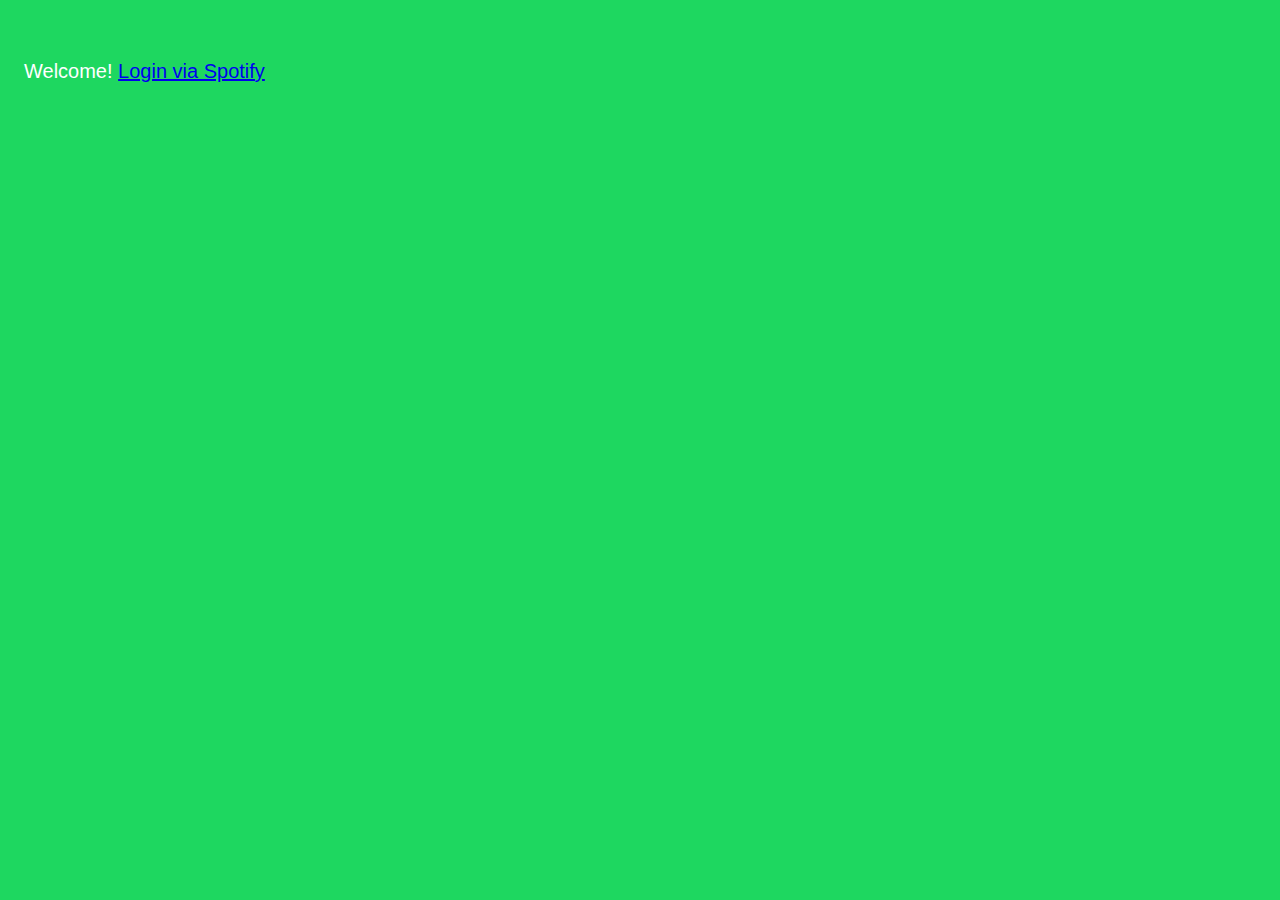
==== index.html @ 3a3d1135 "English translation" ====
<head>
	<meta charset="UTF-8">
	<meta http-equiv="X-UA-Compatible" content="IE=edge">
	<meta name="viewport" content="width=device-width, initial-scale=1.0">
	<title>Spotity Playlist Rotate</title>
	<link rel="icon" href="Images/Logo.png">
	<link rel="stylesheet" type="text/css" href="CSS/main.css">
	<script src="JS/main.js"></script>
</head>

<body>
	<p id='loading'>Loading...</p>
	<div id="notLoggedIn">
		<div class="container">
			<p>Welcome! <a id='newLogin'>Login via Spotify</a></p>
		</div>
	</div>
	<div id="expired">
		<div class="container">
			<p>Session expired! <a id='expiredLogin'>Login again</a></p>
		</div>
	</div>
	<div id="loggedIn">
		<div class="container">
			<p>Logged in<span id='user'></span></p>
			<button id='signout'>Log out</button>

			<div class="container shaded-container">
				<p id="playerData"></p>
				<div id="playback">
					<p id="timer"></p>
					<button id='prev'>Prev</button>
					<button id='pauseplay'>Play</button>
					<button id='next'>Next</button>
					<button id='shuffle'>Set shuffle on/off</button>
				</div>
				<button id='lastPlayer'>Continue playing</button>
			</div>
			<div class="container shaded-container">
				<button id='search'>Search</button>
				<br>
				<div id="searchResults"></div>
			</div>
			<div class="container shaded-container">
				<button id='loadFavourites'>Load favorites list</button>
				<ol id='artists'></ol>
				<br>
				<ol id='tracks'></ol>
			</div>
		</div>
	</div>
</body>
---- CSS/main.css ----
body {
	background: #1ed760;
	color: white;
	font-size: 1.25rem;
}

body,
html {
	margin: 0;
	padding: 0;
}

#loggedIn:not(.shown),
#notLoggedIn:not(.shown),
#expired:not(.shown),
#playback:not(.shown),
#lastPlayer:not(.shown) {
	display: none;
}

#loading.hidden {
	display: none;
}

* {
	font-family: Roboto, Arial, Helvetica, sans-serif;
}


#header {
	background: white;
	padding: 18px;
}

#headerImg {
	width: 80%;
	max-width: 600px;
}

.container {
	padding: 24px;
	margin: 16px 0;
}

.shaded-container {
	background-color: rgba(0, 0, 0, .1);
}

button {
	outline: none;
	border: none;
	background: rgba(0, 0, 0, .15);
	color: white;
	border-radius: 6px;
	padding: 12px;
	font-weight: bold;
	letter-spacing: 2px;
	margin: 6px;
	font-size: 1.15rem;
	font-family: Roboto, Arial, Helvetica, sans-serif;
	text-transform: uppercase;
	cursor: pointer;
}
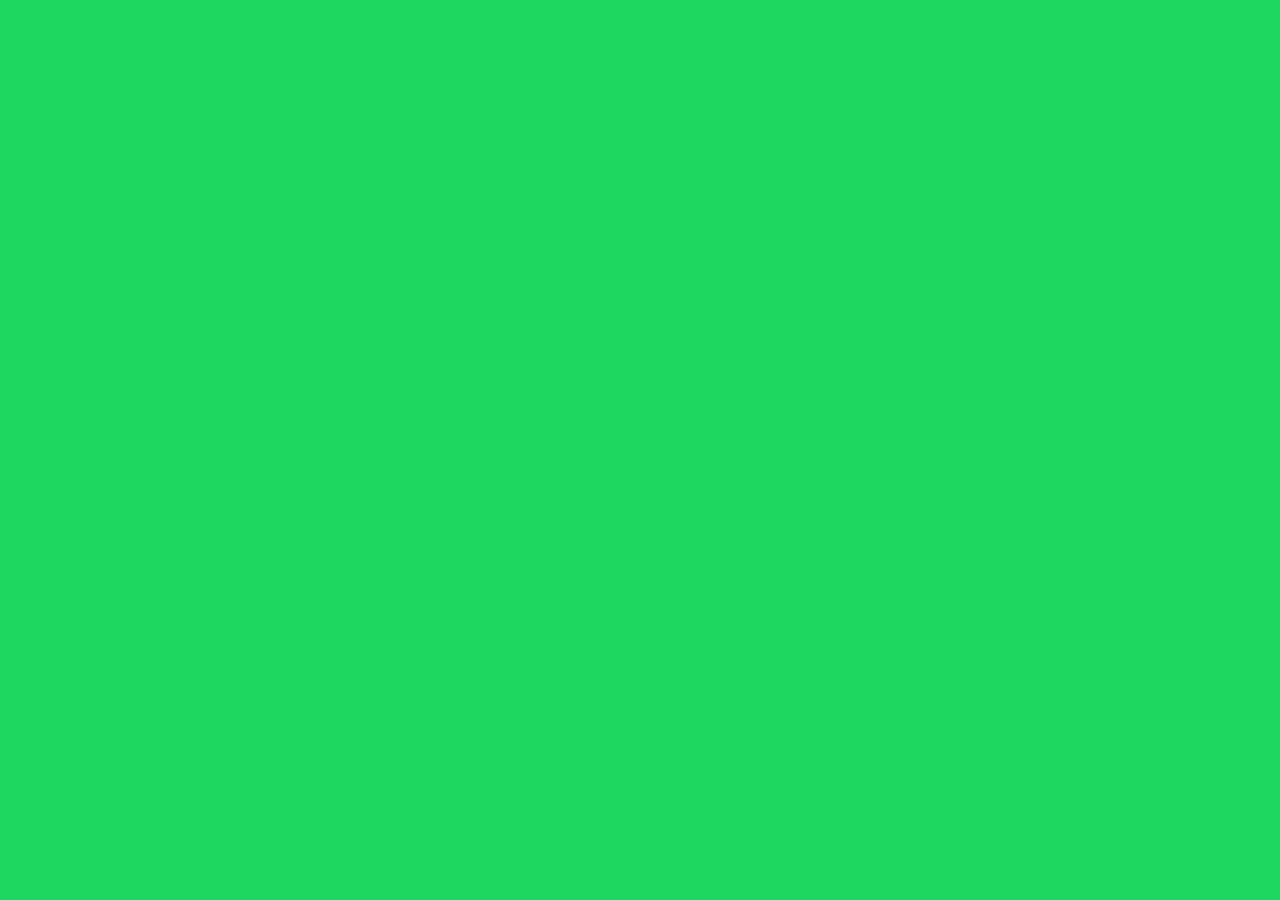
==== commit fc820dc1: "Google Apps Script Support" ====
--- a/index.html
+++ b/index.html
@@ -1,52 +1,447 @@
-<head>
-	<meta charset="UTF-8">
-	<meta http-equiv="X-UA-Compatible" content="IE=edge">
-	<meta name="viewport" content="width=device-width, initial-scale=1.0">
-	<title>Spotity Playlist Rotate</title>
-	<link rel="icon" href="Images/Logo.png">
-	<link rel="stylesheet" type="text/css" href="CSS/main.css">
-	<script src="JS/main.js"></script>
-</head>
-
-<body>
-	<p id='loading'>Loading...</p>
-	<div id="notLoggedIn">
-		<div class="container">
-			<p>Welcome! <a id='newLogin'>Login via Spotify</a></p>
-		</div>
-	</div>
-	<div id="expired">
-		<div class="container">
-			<p>Session expired! <a id='expiredLogin'>Login again</a></p>
-		</div>
-	</div>
-	<div id="loggedIn">
-		<div class="container">
-			<p>Logged in<span id='user'></span></p>
-			<button id='signout'>Log out</button>
-
-			<div class="container shaded-container">
-				<p id="playerData"></p>
-				<div id="playback">
-					<p id="timer"></p>
-					<button id='prev'>Prev</button>
-					<button id='pauseplay'>Play</button>
-					<button id='next'>Next</button>
-					<button id='shuffle'>Set shuffle on/off</button>
-				</div>
-				<button id='lastPlayer'>Continue playing</button>
-			</div>
-			<div class="container shaded-container">
-				<button id='search'>Search</button>
-				<br>
-				<div id="searchResults"></div>
-			</div>
-			<div class="container shaded-container">
-				<button id='loadFavourites'>Load favorites list</button>
-				<ol id='artists'></ol>
-				<br>
-				<ol id='tracks'></ol>
+<!DOCTYPE html>
+<html lang="en">
+	<head>
+		<base target="_top">
+		<meta charset="UTF-8">
+		<meta http-equiv="X-UA-Compatible" content="IE=edge">
+		<meta name="viewport" content="width=device-width, initial-scale=1.0">
+		<title>Spotity Playlist Rotate</title>
+		<style>
+			body {
+				background: #1ed760;
+				color: white;
+				font-size: 1.25rem;
+			}
+
+			body,
+			html {
+				margin: 0;
+				padding: 0;
+			}
+
+			#loggedIn:not(.shown),
+			#notLoggedIn:not(.shown),
+			#expired:not(.shown),
+			#playback:not(.shown),
+			#lastPlayer:not(.shown) {
+				display: none;
+			}
+
+			#loading.hidden {
+				display: none;
+			}
+
+			* {
+				font-family: Roboto, Arial, Helvetica, sans-serif;
+			}
+			
+			.container {
+				padding: 24px;
+				margin: 16px 0;
+			}
+
+			.shaded-container {
+				background-color: rgba(0, 0, 0, .1);
+			}
+
+			button {
+				outline: none;
+				border: none;
+				background: rgba(0, 0, 0, .15);
+				color: white;
+				border-radius: 6px;
+				padding: 12px;
+				font-weight: bold;
+				letter-spacing: 2px;
+				margin: 6px;
+				font-size: 1.15rem;
+				font-family: Roboto, Arial, Helvetica, sans-serif;
+				text-transform: uppercase;
+				cursor: pointer;
+			}
+		</style>
+		<script>
+      google.script.run
+      .withSuccessHandler((e) => {
+        console.log("getURL success:", e);
+        var access_token;
+        var player = {};
+        var isPaused = false;
+        var hasAlerted = false;
+        var isLoggingOff = false;
+        var searchQuery;
+        var availableDevice;
+        var playerUpdate;
+        var clientID = '';
+        var auth_url = "https://accounts.spotify.com/authorize?client_id=" + clientID + "&redirect_uri=" + encodeURI(e + "?callback") + "&scope=user-read-private%20user-read-email%20user-modify-playback-state%20user-read-playback-state%20user-top-read%20user-read-recently-played&response_type=token";
+
+        var playlistIDs = ['5ogNqu3QZ2VYrMPmVOcFtw','7eB2erND497hJnkSbFiycp','41HMncEsmXdlfhIBruGU2l'];
+        var currentSongID;
+        var previousSongID;
+        var numberSongsToPlay = 2;
+        var uniqueSongCounter = 0;
+        var playlistIndex;
+        var isRotationEnabled = false;
+        var nextTrigger = false;
+
+        playlistIndex = Math.floor(Math.random() * playlistIDs.length);
+        console.log("onload random playlistIndex: " + playlistIndex);
+
+        if (!('localStorage' in window)) {
+          document.write("<p>Sorry, the page is designed only for modern browsers.</p>");
+        } else {
+          let expiration = localStorage.getItem("token_expiration");
+          if (expiration) {
+            if (+new Date(expiration) < +new Date()) {
+              document.getElementById("expiredLogin").setAttribute("href", auth_url);
+              document.getElementById("expired").classList.add("shown");
+            } else {
+              access_token = localStorage.getItem("access_token");
+              document.getElementById("loggedIn").classList.add("shown");
+              document.getElementById('signout').addEventListener('click', function() {
+                signOut(e);
+              });
+              document.getElementById('loadFavourites').addEventListener('click', loadFavourites);
+              document.getElementById('lastPlayer').addEventListener('click', newPlayback);
+              document.getElementById('search').addEventListener('click', search);
+              document.getElementById('pauseplay').addEventListener('click', function () {
+                controlPlayback(player ? (player.is_playing ? 'pause' : 'play') : '');
+              });
+              document.getElementById('next').addEventListener('click', function () {
+                nextTrigger = true;
+                controlPlayback('next', 'POST');
+              });
+              document.getElementById('prev').addEventListener('click', function () {
+                controlPlayback('previous', 'POST');
+              });
+              document.getElementById('rotation').addEventListener('click', function () {
+                if (!isRotationEnabled) {
+                  console.log("Enabling playlist rotation");
+                  isRotationEnabled = true;
+                  uniqueSongCounter = numberSongsToPlay;
+                  nextTrigger = true;
+                  rotatePlaylist();
+                } else {
+                  console.log("Disabling playlist rotation");
+                  isRotationEnabled = false;
+                  uniqueSongCounter = 0;
+                }
+              });
+
+              request("GET", 'me', function () {
+                if (this.readyState == XMLHttpRequest.DONE && this.status === 200) {
+                  let res = JSON.parse(this.response);
+                  document.getElementById("user").innerHTML = " as " + res.display_name + " (" + res.email + ")";
+                }
+              })
+
+
+              updatePlayer();
+              updateTimer();
+              setInterval(updatePlayer, 1000);
+              setInterval(updateTimer, 250);
+            }
+          } else {
+            document.getElementById("newLogin").setAttribute("href", auth_url);
+            document.getElementById("notLoggedIn").classList.add("shown");
+          }
+          document.getElementById("loading").classList.add("hidden");
+        }
+        
+
+        function rotatePlaylist() {
+          if (isRotationEnabled && ++uniqueSongCounter > numberSongsToPlay) {
+            uniqueSongCounter = 0;
+            playlistIndex = (playlistIndex + 1) % playlistIDs.length;
+            playlistIndex = isNaN(parseFloat(playlistIndex)) ? 0 : playlistIndex;
+            let uri = 'spotify:playlist:' + playlistIDs[playlistIndex];
+            let data = { context_uri: uri, };
+            console.log("ROTATING. playlistIndex: " + playlistIndex + " playlistID: " + playlistIDs[playlistIndex] + " uri: " + uri);
+            controlPlayback('play', "PUT", '', data);
+            return true;
+          }
+          return false;
+        }
+
+        function request(method, path, callback, data) {
+          if (!checkSignIn()) {
+            if (!hasAlerted && !isLoggingOff) {
+              hasAlerted = true;
+              alert("Something went wrong with authorization.");
+              location.reload();
+            }
+            return;
+          }
+          let xml = new XMLHttpRequest();
+          xml.open(method, 'https://api.spotify.com/v1/' + path);
+          xml.onreadystatechange = callback;
+          xml.setRequestHeader('Authorization', 'Bearer ' + access_token)
+          xml.send(data ? JSON.stringify(data) : undefined);
+        }
+
+        function loadFavourites() {
+          if (document.getElementById("loadFavourites").innerHTML != 'Load favorites list') {
+            document.getElementById("artists").innerHTML = '';
+            document.getElementById("tracks").innerHTML = '';
+            document.getElementById("loadFavourites").innerHTML = 'Load favorites list';
+            return;
+          }
+          request('GET', 'me/top/artists?time_range=short_term', function () {
+            if (this.readyState == XMLHttpRequest.DONE && this.status === 200) {
+              document.getElementById("artists").innerHTML = '';
+              document.getElementById("tracks").innerHTML = '';
+                result = JSON.parse(this.response);
+              if (!result || !('items' in result)) {
+                document.getElementById("artists").innerHTML = '<b>Something went wrong.</b>';
+              } else {
+                let items = result.items;
+                let html = '<h1>Most listened to artists (last 4 weeks)</h1>';
+                for (let i = 0; i < items.length; i++) {
+                  const el = items[i];
+                  html += '<li>' + el.name + '</li>'
+                }
+                document.getElementById("artists").innerHTML = html;
+                document.getElementById("loadFavourites").innerHTML = 'Clear favorites list';
+              }
+            }
+          });
+
+          request('GET', 'me/top/tracks?time_range=short_term', function () {
+            if (this.readyState == XMLHttpRequest.DONE && this.status === 200) {
+              result = JSON.parse(this.response);
+              if (!result || !('items' in result)) {
+                alert("Something went wrong.");
+              } else {
+                let items = result.items;
+                let html = '<h1>Most listened to songs (last 4 weeks)</h1>';
+                for (let i = 0; i < items.length; i++) {
+                  const el = items[i];
+                  html += '<li>' + el.artists[0].name + " - " + el.name + '</li>'
+                }
+                document.getElementById("tracks").innerHTML = html;
+              }
+            }
+          });
+        }
+
+        function signOut(e) {
+          localStorage.removeItem('token_expiration');
+          localStorage.removeItem('access_token');
+          isLoggingOff = true;
+          location.reload();
+          window.open(e,'_top');
+        }
+
+
+        function controlPlayback(action, method, params, data) {
+          request(method || 'PUT', 'me/player/' + action + (params || ""), function () {
+            if (this.readyState == XMLHttpRequest.DONE && this.status === 200) {
+              let result = JSON.parse(this.response);
+              updatePlayer();
+            }
+          }, data || {})
+        }
+
+        function checkSignIn() {
+          let expiration = localStorage.getItem("token_expiration");
+          if (expiration && (+new Date(expiration) > +new Date())) {
+            return true;
+          } else return false;
+        }
+
+        function updatePlayer() {
+          request("GET", "me/player", function () {
+            if (this.readyState == XMLHttpRequest.DONE) {
+              player.isPaused = false;
+              let playerEl = document.getElementById("playerData");
+              if (this.status === 200) {
+                if (!this.response) return;
+                let res = JSON.parse(this.response);
+                if (!res) return;
+                player = res;
+                playerUpdate = +new Date();
+
+                let html = "<b>Now playing:</b> ";
+                html += player.item.artists[0].name + " - " + player.item.name;
+
+                currentSongID =  player.item.id;
+                if (nextTrigger) {
+                  nextTrigger = false;
+                  previousSongID = currentSongID;
+                  uniqueSongCounter = 0;
+                  console.log("nextTrigger detected");
+                } else if (currentSongID != previousSongID) {
+                  console.log("New song detected");
+                  previousSongID = currentSongID;
+                  rotatePlaylist();
+                }
+
+                document.getElementById("pauseplay").innerHTML = player.is_playing ? "Pause" : "Play";
+                playerEl.innerHTML = html;
+                document.getElementById("rotation").innerHTML = 'Set rotation ' + (isRotationEnabled ? 'off' : 'on');
+                updateTimer();
+                document.getElementById("playback").classList.add("shown");
+                document.getElementById("lastPlayer").classList.remove("shown");
+              } else {
+                playerEl.innerHTML = "<b>Nothing playing at the moment.</b>";
+                document.getElementById("playback").classList.remove("shown");
+                checkDevices();
+              }
+            }
+          })
+        }
+
+        function checkDevices() {
+          request("GET", "me/player/devices", function () {
+            if (this.readyState == XMLHttpRequest.DONE) {
+              availableDevice = null;
+              res = JSON.parse(this.response);
+              if (res.devices.length > 0) {
+                availableDevice = res.devices[0];
+                document.getElementById("lastPlayer").classList.add("shown");
+              } else {
+                document.getElementById("lastPlayer").classList.remove("shown");
+              }
+            }
+          });
+        }
+
+        function updateTimer() {
+          let timer = document.getElementById('timer');
+          let prependZero = function (n) {
+            return n < 10 ? ('0' + n) : n;
+          }
+          let parseTime = function (t) {
+            return prependZero(Math.floor(t / 60000)) + ":" + prependZero(Math.floor(t / 1000) % 60);
+          }
+          if (player.item) {
+            let progress = player['progress_ms'];
+            let duration = player.item['duration_ms'];
+            if (player.is_playing) {
+              let ts = playerUpdate;
+              let diff = +new Date() - ts;
+              progress += diff;
+              if (progress > duration) {
+                updatePlayer();
+              }
+            }
+            timer.innerHTML = parseTime(progress) + '/' + parseTime(duration);
+          } else {
+            timer.innerHTML = '-/-';
+          }
+        }
+
+        function newPlayback() {
+          controlPlayback('', "PUT", '', {
+            device_ids: [availableDevice.id],
+            play: true
+          });
+        }
+
+        function search() {
+          document.getElementById("searchResults").innerHTML = '';
+          setTimeout(function () {
+            searchQuery = '';
+            searchQuery = prompt("Search");
+            if (!searchQuery || !searchQuery.length) return;
+            request('GET', 'search?type=track,album,artist&market=nl&q=' + searchQuery, function () {
+              if (this.readyState == XMLHttpRequest.DONE && this.status === 200) {
+                let res = JSON.parse(this.response);
+                let albums = res.albums.items;
+                let artists = res.artists.items;
+                let tracks = res.tracks.items;
+
+                let html = '<br><b>Searched for: </b>' + searchQuery + '<br><button id="clearSearch">Clear search</button><br><br><br>';
+
+                if (artists.length) {
+                  html += '<b>Found Artists</b><ul>';
+                  for (let i = 0; i < artists.length && i < 3; i++) {
+                    html += '<li>' + artists[i].name + "&nbsp;&nbsp;&nbsp;<button class='playURI' URI=" + artists[i].uri + ">Play</button></li>";
+                  }
+                  html += '</ul>';
+                }
+
+                if (tracks.length) {
+                  html += '<b>Found Songs</b><ul>';
+                  for (let i = 0; i < tracks.length && i < 12; i++) {
+                    html += '<li>' + tracks[i].artists[0].name + " - " + tracks[i].name + "&nbsp;&nbsp;&nbsp;<button class='playURI' URI=" + tracks[i].uri + ">Play</button></li>";
+                  }
+                  html += '</ul>';
+                }
+
+                if (albums.length) {
+                  html += '<b>Found Albums</b><ul>';
+                  for (let i = 0; i < albums.length && i < 3; i++) {
+                    html += '<li>' + albums[i].artists[0].name + " - " + albums[i].name + "&nbsp;&nbsp;&nbsp;<button class='playURI' URI=" + albums[i].uri + ">Play</button></li>";
+                  }
+                  html += '</ul>';
+                }
+
+                document.getElementById("searchResults").innerHTML = html;
+                document.getElementById("clearSearch").addEventListener("click", function () {
+                  document.getElementById("searchResults").innerHTML = '';
+                });
+
+                let btns = document.getElementsByClassName("playURI");
+                for (let i = 0; i < btns.length; i++) {
+                  const btn = btns[i];
+                  btn.addEventListener('click', function () {
+                    let uri = this.attributes.uri.value;
+
+                    let data = uri.startsWith("spotify:track") ? { uris: [uri], } : { context_uri: uri, };
+                    controlPlayback('play', "PUT", '', data);
+                  })
+                }
+              }
+            });
+          }, 50);
+        }
+      })
+      .withFailureHandler((e) => {
+        console.log("getURL failure:", e);
+      })
+      .getURL();
+		</script>
+	</head>
+	<body>
+		<p id='loading'></p>
+		<div id="notLoggedIn">
+			<div class="container">
+				<p>Welcome! <a id='newLogin'>Login via Spotify</a></p>
 			</div>
 		</div>
-	</div>
-</body>+		<div id="expired">
+			<div class="container">
+				<p>Session expired! <a id='expiredLogin'>Login again</a></p>
+			</div>
+		</div>
+		<div id="loggedIn">
+			<div class="container">
+				<p>Logged in<span id='user'></span></p>
+				<button id='signout'>Log out</button>
+				<div class="container shaded-container">
+					<p id="playerData"></p>
+					<div id="playback">
+						<p id="timer"></p>
+						<button id='prev'>Prev</button>
+						<button id='pauseplay'>Play</button>
+						<button id='next'>Next</button>
+						<button id='rotation'>Set rotation on/off</button>
+					</div>
+					<button id='lastPlayer'>Continue playing</button>
+				</div>
+				<div class="container shaded-container">
+					<button id='search'>Search</button>
+					<br>
+					<div id="searchResults"></div>
+				</div>
+				<div class="container shaded-container">
+					<button id='loadFavourites'>Load favorites list</button>
+					<ol id='artists'></ol>
+					<br>
+					<ol id='tracks'></ol>
+				</div>
+			</div>
+		</div>
+	</body>
+</html>